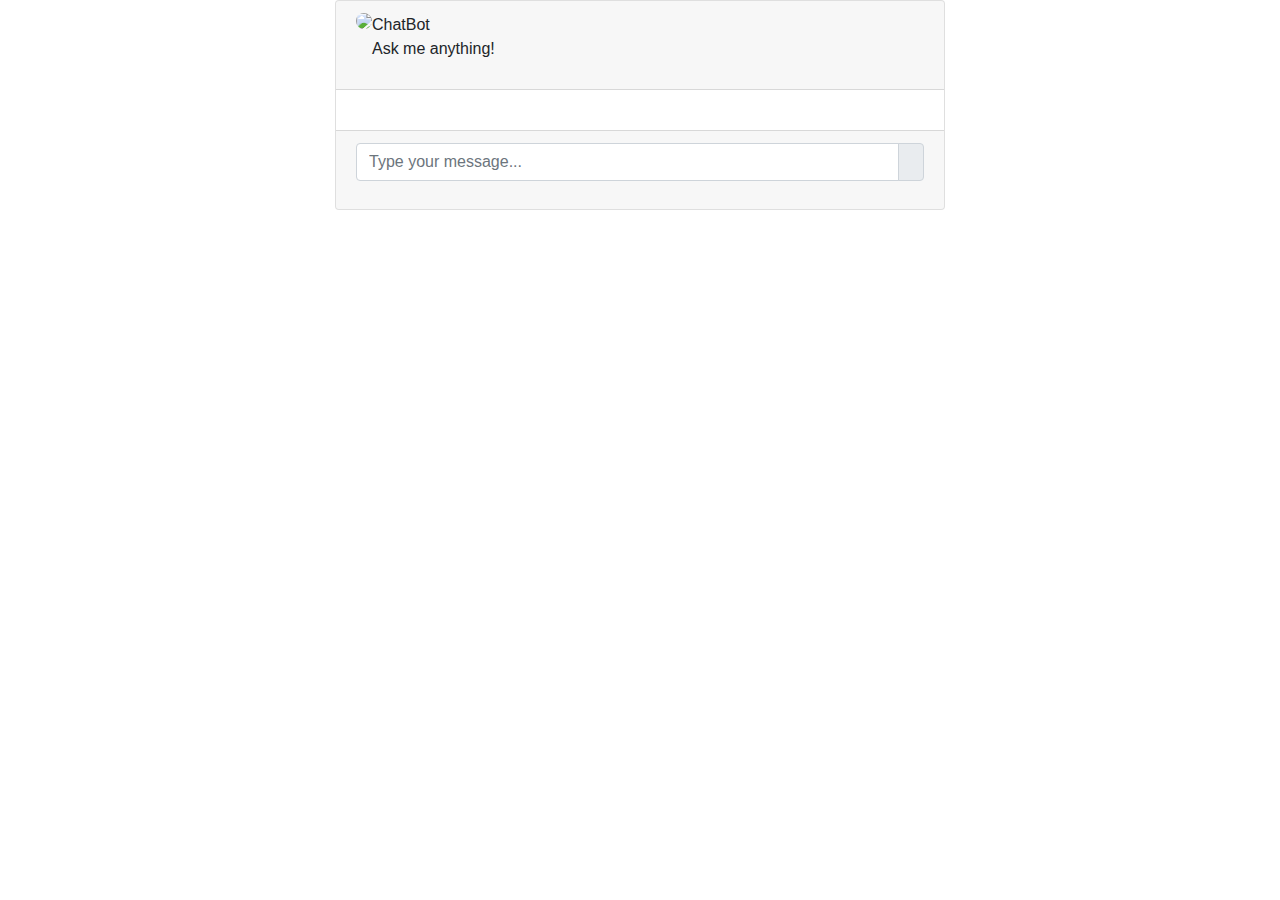
==== ChatBot ATA/templates/chat.html @ dc8879b3 "Add files via upload" ====
<link href="//maxcdn.bootstrapcdn.com/bootstrap/4.1.1/css/bootstrap.min.css" rel="stylesheet" id="bootstrap-css">
<script src="//maxcdn.bootstrapcdn.com/bootstrap/4.1.1/js/bootstrap.min.js"></script>
<script src="//cdnjs.cloudflare.com/ajax/libs/jquery/3.2.1/jquery.min.js"></script>

<!DOCTYPE html>
<html>
	<head>
		<title>ATA UTS AI CHATBOT</title>
		<link rel="stylesheet" href="https://stackpath.bootstrapcdn.com/bootstrap/4.1.3/css/bootstrap.min.css" integrity="sha384-MCw98/SFnGE8fJT3GXwEOngsV7Zt27NXFoaoApmYm81iuXoPkFOJwJ8ERdknLPMO" crossorigin="anonymous">
		<link rel="stylesheet" href="https://use.fontawesome.com/releases/v5.5.0/css/all.css" integrity="sha384-B4dIYHKNBt8Bc12p+WXckhzcICo0wtJAoU8YZTY5qE0Id1GSseTk6S+L3BlXeVIU" crossorigin="anonymous">
		<script src="https://ajax.googleapis.com/ajax/libs/jquery/3.3.1/jquery.min.js"></script>
		<link rel="stylesheet" type="text/css" href="{{ url_for('static', filename='style.css')}}"/>
	</head>
	
	
	<body>
		<div class="container-fluid h-100">
			<div class="row justify-content-center h-100">		
				<div class="col-md-8 col-xl-6 chat">
					<div class="card">
						<div class="card-header msg_head">
							<div class="d-flex bd-highlight">
								<div class="img_cont">
									<img src="/static/utslogo.png" class="rounded-circle user_img">
									<span class="online_icon"></span>
								</div>
								<div class="user_info">
									<span>ChatBot</span>
									<p>Ask me anything!</p>
								</div>
							</div>
						</div>
						<div id="messageFormeight" class="card-body msg_card_body">
							
							
						</div>
						<div class="card-footer">
							<form id="messageArea" class="input-group">
                                <input type="text" id="text" name="msg" placeholder="Type your message..." autocomplete="off" class="form-control type_msg" required/>
								<div class="input-group-append">
									<button type="submit" id="send" class="input-group-text send_btn"><i class="fas fa-location-arrow"></i></button>
								</div>
							</form>
						</div>
					</div>
				</div>
			</div>
        </div>

		<script>
			$(document).ready(function() {
				$("#messageArea").on("submit", function(event) {
					const date = new Date();
					const hour = date.getHours();
					const minute = date.getMinutes();
					const str_minute = minute < 10 ? "0" + minute : minute; // Add leading zero if minute is less than 10
            		const str_time = hour + ":" + str_minute; // Use the formatted minute string

					var rawText = $("#text").val();

					var userHtml = '<div class="d-flex justify-content-end mb-4"><div class="msg_cotainer_send">' + rawText + '<span class="msg_time_send">'+ str_time + '</span></div><div class="img_cont_msg"><img src="https://i.ibb.co/d5b84Xw/Untitled-design.png" class="rounded-circle user_img_msg"></div></div>';
					
					$("#text").val("");
					$("#messageFormeight").append(userHtml);

					$.ajax({
						data: {
							msg: rawText,
						},
						type: "POST",
						url: "/get",
					}).done(function(data) {
						var botHtml = '<div class="d-flex justify-content-start mb-4"><div class="img_cont_msg"><img src="/static/Adam.png" class="rounded-circle user_img_msg"></div><div class="msg_cotainer">' + data + '<span class="msg_time">' + str_time + '</span></div></div>';
						$("#messageFormeight").append($.parseHTML(botHtml));
					});
					event.preventDefault();
				});
			});
		</script>
    </body>
</html>
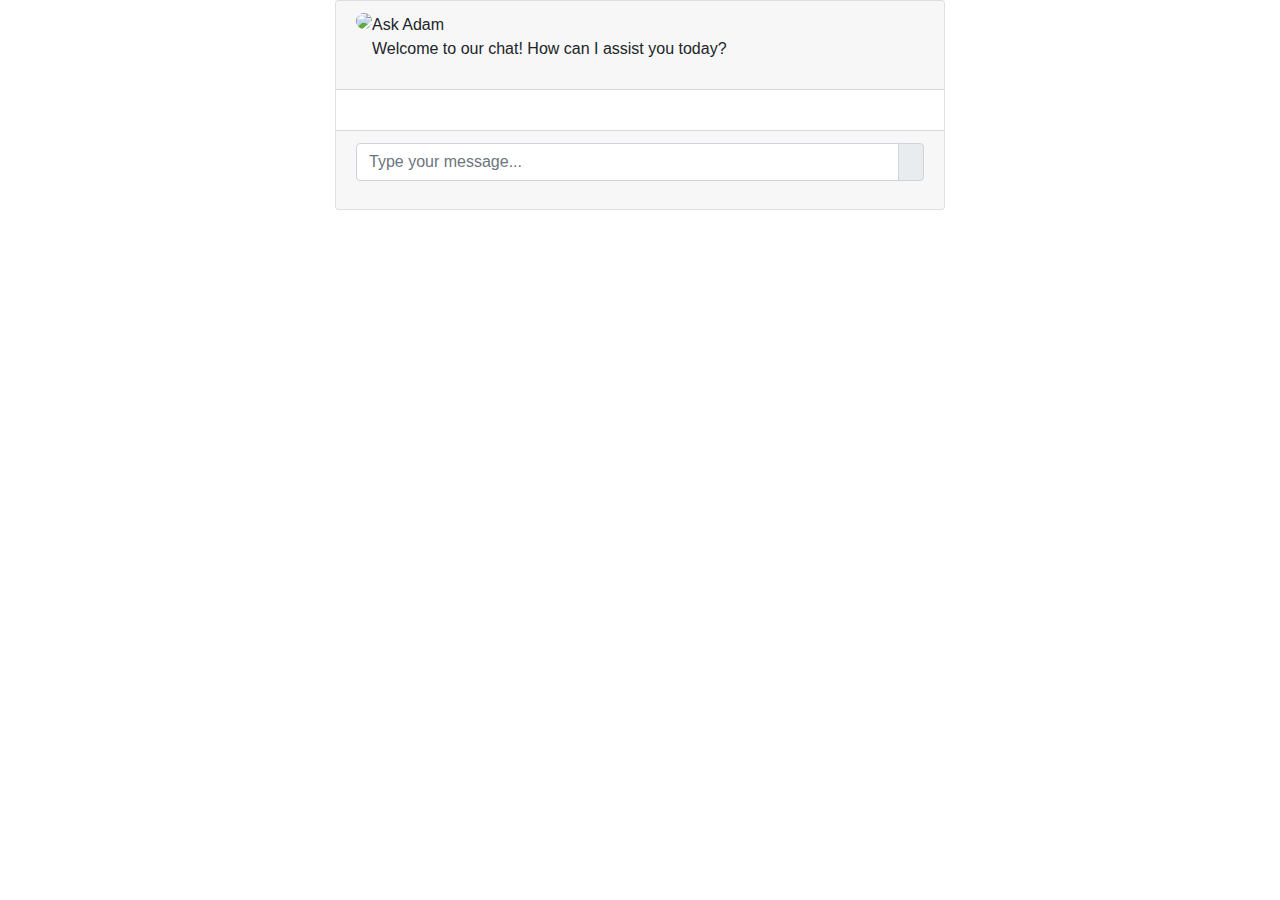
==== commit c128368b: "Update chat.html" ====
--- a/ChatBot ATA/templates/chat.html
+++ b/ChatBot ATA/templates/chat.html
@@ -25,8 +25,8 @@
 									<span class="online_icon"></span>
 								</div>
 								<div class="user_info">
-									<span>ChatBot</span>
-									<p>Ask me anything!</p>
+									<span>Ask Adam</span>
+									<p>Welcome to our chat! How can I assist you today?</p>
 								</div>
 							</div>
 						</div>
@@ -54,7 +54,7 @@
 					const hour = date.getHours();
 					const minute = date.getMinutes();
 					const str_minute = minute < 10 ? "0" + minute : minute; // Add leading zero if minute is less than 10
-            		const str_time = hour + ":" + str_minute; // Use the formatted minute string
+					const str_time = hour + ":" + str_minute; // Use the formatted minute string
 
 					var rawText = $("#text").val();
 
@@ -70,7 +70,9 @@
 						type: "POST",
 						url: "/get",
 					}).done(function(data) {
-						var botHtml = '<div class="d-flex justify-content-start mb-4"><div class="img_cont_msg"><img src="/static/Adam.png" class="rounded-circle user_img_msg"></div><div class="msg_cotainer">' + data + '<span class="msg_time">' + str_time + '</span></div></div>';
+						// Extract the message from the JSON response object
+						var message = data.message;
+						var botHtml = '<div class="d-flex justify-content-start mb-4"><div class="img_cont_msg"><img src="/static/Adam.png" class="rounded-circle user_img_msg"></div><div class="msg_cotainer">' + message + '<span class="msg_time">' + str_time + '</span></div></div>';
 						$("#messageFormeight").append($.parseHTML(botHtml));
 					});
 					event.preventDefault();
@@ -78,4 +80,4 @@
 			});
 		</script>
     </body>
-</html>+</html>
